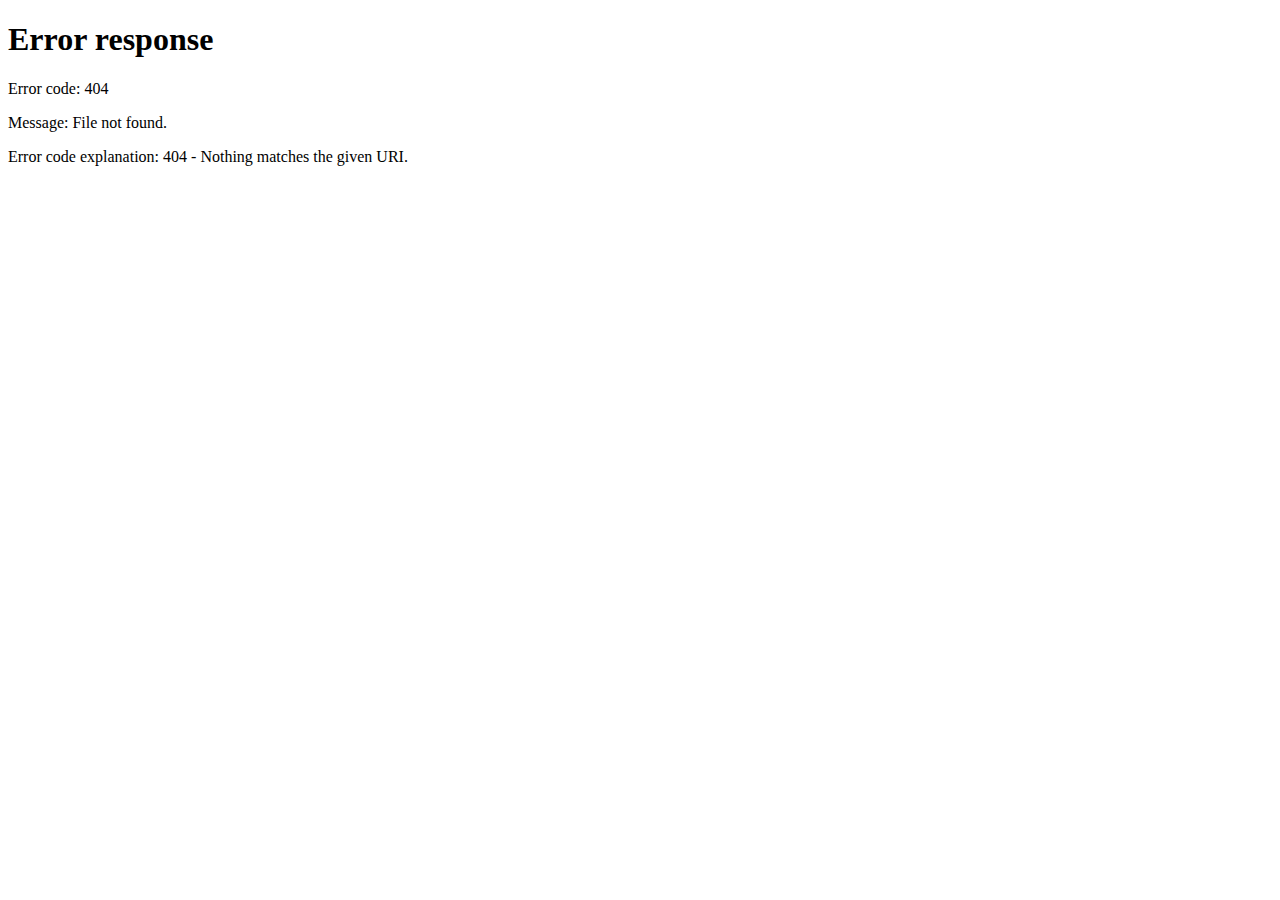
==== index.html @ d9e2fe14 "Code changes to separate server and client" ====
<!DOCTYPE html>
<html lang="en-US">
  <head>
    <meta charset="utf-8">
    <meta name="viewport" content="width=device-width">
    <link href="styles/style.css" rel="stylesheet" />
    <script src="scripts/index.js"></script>
    <link href="https://fonts.googleapis.com/css?family=Josefin+Sans&display=swap" rel="stylesheet">
    <title>My App</title>
  </head>
  <body>
    <header>
      <h1>My Pattern Tracker</h1>
      <nav>
        <ul>
          <li><a href="patterns-list.html">My Patterns</a></li>
          <li><a href="/logout">Logout</a></li>
        </ul>
      </nav>
    </header>
    <div id="pattern-viewer"></div>
      <section class="pattern-container">
        <h2 class="pattern-name">My Patterns</h2>
      </section>
    </div>
    <footer>
      <p>My Pattern Tracker is made by CY :)</p>
    </footer>
  </body>
</html>
---- styles/style.css ----
@font-face {
    font-family: "HeydingsControlsRegular";
    src: url("fonts/heydings_controls.ttf") format("truetype");
    font-weight: normal;
    font-style: normal;
}

@font-face {
    font-family: "PizzaDudePointers";
    src: url("fonts/PIZZADUDEPOINTERS.ttf") format("truetype");
    font-weight: normal;
    font-style: normal;
}

:root {
    --row-height:2.5em;
    --border-radius:5px;
}

html, body {margin: 0;}

body {
    padding:20px;
    margin:0px;
    font-family: "Josefin Sans", sans-serif;
}

header{
    background-color: white;
    padding:10px 0px
}

h1{
    --header-height:2.5em;
    margin:0px;
    color:sienna;
    text-align: center;
    width:100%;
    height:var(--header-height);
    line-height: var(--header-height);
}

nav ul {
    margin:0;
    height:2.5em;
    line-height: 2.5em;
    list-style: none;
    display: flex;
    column-gap:1em;
}

div.g-recaptcha{
    display:flex;
    justify-content: center;
    margin: 20px;
    left: 50%;
    /* width:inherit; */
}

div.top-button {
    margin:0;
    list-style: none;
    column-gap:1em;

    z-index:999;
    position: sticky;
    top:0;
    text-align: right;
    padding:0.5em;
    height:3em;
    font-size:1em;
}

nav a {
    font-size: 1.5em;
    text-decoration: none;
    padding:10px;
    color:white;
}

nav li.current-page {
    background-color:sienna;
}

nav li{
    background-color:burlywood
}
/* 
.top-button{
    z-index:999;
    position: sticky;
    top:0;
    text-align: right;
    padding:0.5em;
    height:5em;
    
} */

button{
    border:none;
    color:white;
    background-color: sienna;
    height:100%;
    margin:0;
    cursor: pointer;
}

button:disabled {
    cursor:default;
}

p.symbol-button, button.symbol-button{
    font-family: HeydingsControlsRegular;
    font-size:2em;
    padding:0;
    
    cursor:pointer;
    margin:0;
    margin-left:20px;
}

.header-button{
    line-height: 2em;
}

p.pointer-button {
    font-family: PizzaDudePointers;
    /* font-size: 2em; */
    padding: 0;

    cursor: pointer;
    margin: 20px 0;
    /* margin-left: 20px; */
}

.header-with-buttons{
    display:flex;
}

.pattern-row>p.symbol-button {
    line-height: 1em;}


.pattern-row>p.end-button{
    margin-left: 16px;
    margin-right:8px;
    cursor: pointer;
}

.circle-button{
    /* height:100%; */
    /* line-height:0.75em;*/
    width:4em;
    /* font-size:2em; */
    /* font-size:4em; */
}

button:hover{
    background-color:peru;
}

button:active{
    background-color: sienna;
}

button:disabled {
    background-color: blanchedalmond;
    color:peru;
}

.pattern-container{
    padding:20px;
}

.login{
    text-align: center;
    font-size: 1.5em;;
}

.login button{
    height:2em;
}
.login input {
    height:1.5em;
}

.login label {
    display: block;
    margin:10px;
}

ol {
    width:100%;
    padding:0px;
    /* height:80vh; */
    /* overflow:auto; */
}

button,
input,
select,
textarea {
  font-family: inherit;
  font-size:inherit;
}

.row-button{
    width:100%;
    height:100%;
}

.pattern-row#add-pattern-row{
    padding:0px;
}

input {
    border-radius: var(--border-radius);
    box-sizing:border-box;
    padding:0px 0.5em;
}

.pattern-name{
    outline:none;
    height:2em;
    width:100%;
    font-size:2em;
    line-height: 2em;
    margin:0px;
    color:peru;
    text-align:left;
}

input.pattern-name {
    border:3px solid rgba(131, 54, 7, 0.863);
    /* text-align: left; */
}

h2.pattern-name {
    border:none;
    outline:none;
    /* text-align: center; */
    display:inline;
    flex: 1;
}

.pattern-row{
    font-size: 20px;
    box-sizing:border-box;
    height:3em;
    margin:0em;
    
    padding:0.5em;
    display: flex;
    color:rgb(100, 46, 8);
}

.pattern-row.hide{
    display: none;
}

button.rowLabel {
    text-align: left;
    background-color: inherit;
    color:inherit;
    width:5em;
}

button.rowLabel:disable{
    background-color: inherit;
    color:inherit;
}

.pattern-row-content {
    flex: 1;
}

.pattern-row > p, .pattern-row > input,
.pattern-row>a {
    border:none;
    outline:none;
    color:inherit;
    margin:0;
    line-height:2em;
}

.pattern-row > .pattern-row-stitch-count {
    margin-left:0.5em;
    width:4em;
}

.hidden {
    display:none;
}

.pattern-row:nth-of-type(odd) {
    background-color: burlywood;
}

.pattern-row:nth-of-type(even) {
    background-color:antiquewhite;
}

.pattern-row:nth-of-type(odd).faded, .pattern-row:nth-of-type(even).faded {
    opacity:0.5;
}
/* 
p.pattern-row-content{
    background-color: inherit;
} */

a.pattern-row-content{
    appearance: none;
    text-decoration: none;
    color: inherit;
}

.pattern-row>input {
    background-color: rgba(142, 80, 29, 0.288);
}

.pattern-row>input:focus {
    background-color: rgba(121, 55, 0, 0.411);
}

input[type='checkbox'] {
    cursor: pointer;
    appearance: none;
    position: relative;
    width: 2em;
    height: 2em;
    border: 1px solid gray;
    /* Adjusts the position of the checkboxes on the text baseline */
    vertical-align: -15px;
    background-color: white;
    /* Set here so that Windows' High-Contrast Mode can override */
    color: green;

}

input[type="checkbox"]::before {
    content: "✔";
    position: absolute;
    font-size: 2em;
    right: 2px;
    top: -7px;
    visibility: hidden;
  }
  
  input[type="checkbox"]:checked::before {
    /* Use `visibility` instead of `display` to avoid recalculating layout */
    visibility: visible;
  }
  
  input[type="checkbox"]:disabled {
    border-color: black;
    background: #ddd;
    color: gray;
  }
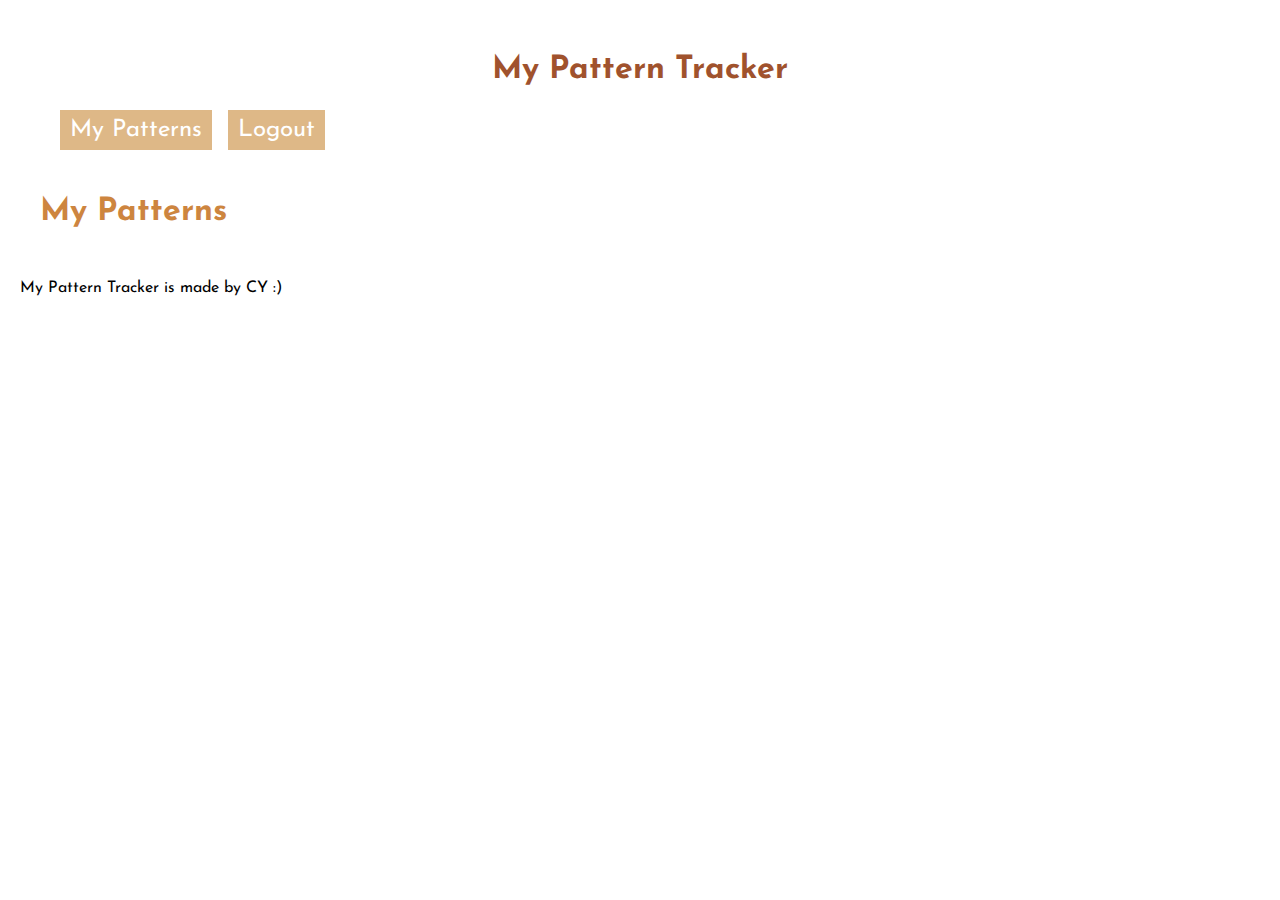
==== commit 10699a21: "Fix redirect urls" ====
--- a/index.html
+++ b/index.html
@@ -4,6 +4,7 @@
     <meta charset="utf-8">
     <meta name="viewport" content="width=device-width">
     <link href="styles/style.css" rel="stylesheet" />
+    <script src="scripts/util.js" defer></script>
     <script src="scripts/index.js"></script>
     <link href="https://fonts.googleapis.com/css?family=Josefin+Sans&display=swap" rel="stylesheet">
     <title>My App</title>
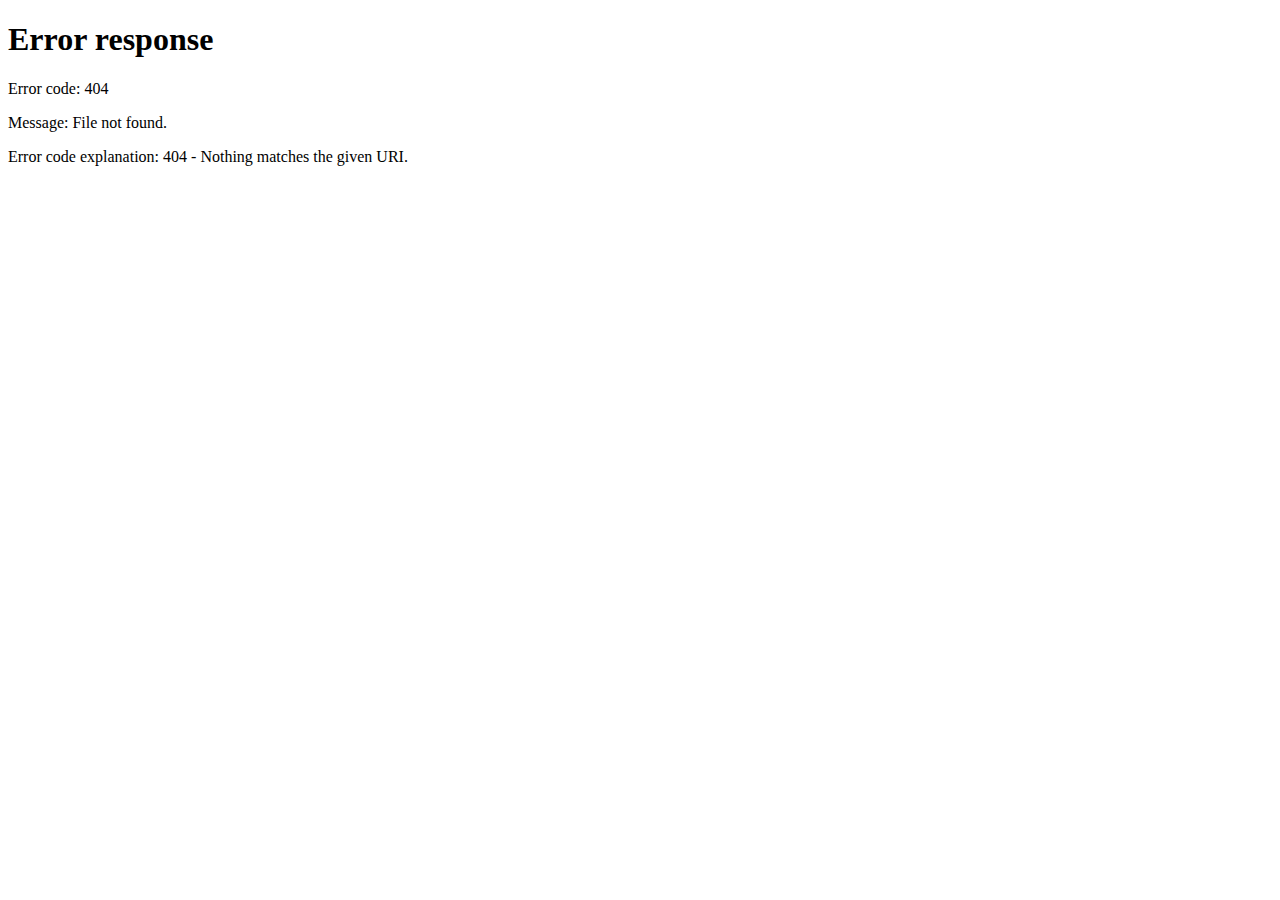
==== commit 7db85879: "Fix redirects" ====
--- a/index.html
+++ b/index.html
@@ -4,7 +4,7 @@
     <meta charset="utf-8">
     <meta name="viewport" content="width=device-width">
     <link href="styles/style.css" rel="stylesheet" />
-    <script src="scripts/util.js" defer></script>
+    <script src="scripts/util.js"></script>
     <script src="scripts/index.js"></script>
     <link href="https://fonts.googleapis.com/css?family=Josefin+Sans&display=swap" rel="stylesheet">
     <title>My App</title>
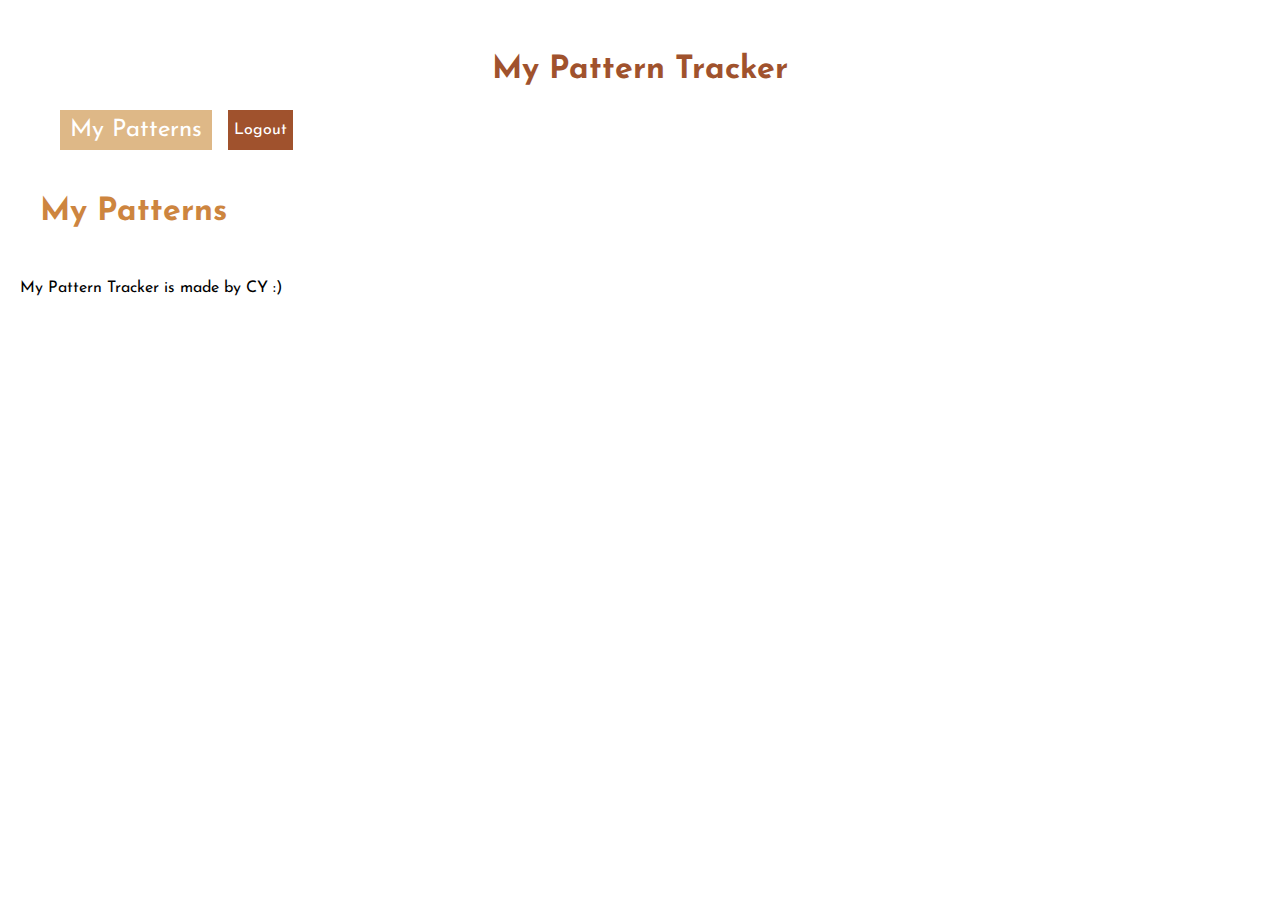
==== commit 1a9e83ba: "Logout" ====
--- a/index.html
+++ b/index.html
@@ -4,8 +4,8 @@
     <meta charset="utf-8">
     <meta name="viewport" content="width=device-width">
     <link href="styles/style.css" rel="stylesheet" />
-    <script src="scripts/util.js"></script>
-    <script src="scripts/index.js"></script>
+    <script src="scripts/util.js" defer></script>
+    <script src="scripts/index.js" defer></script>
     <link href="https://fonts.googleapis.com/css?family=Josefin+Sans&display=swap" rel="stylesheet">
     <title>My App</title>
   </head>
@@ -13,9 +13,9 @@
     <header>
       <h1>My Pattern Tracker</h1>
       <nav>
-        <ul>
+        <ul >
           <li><a href="patterns-list.html">My Patterns</a></li>
-          <li><a href="/logout">Logout</a></li>
+          <li><button onclick="logout()" >Logout</button></li>
         </ul>
       </nav>
     </header>
